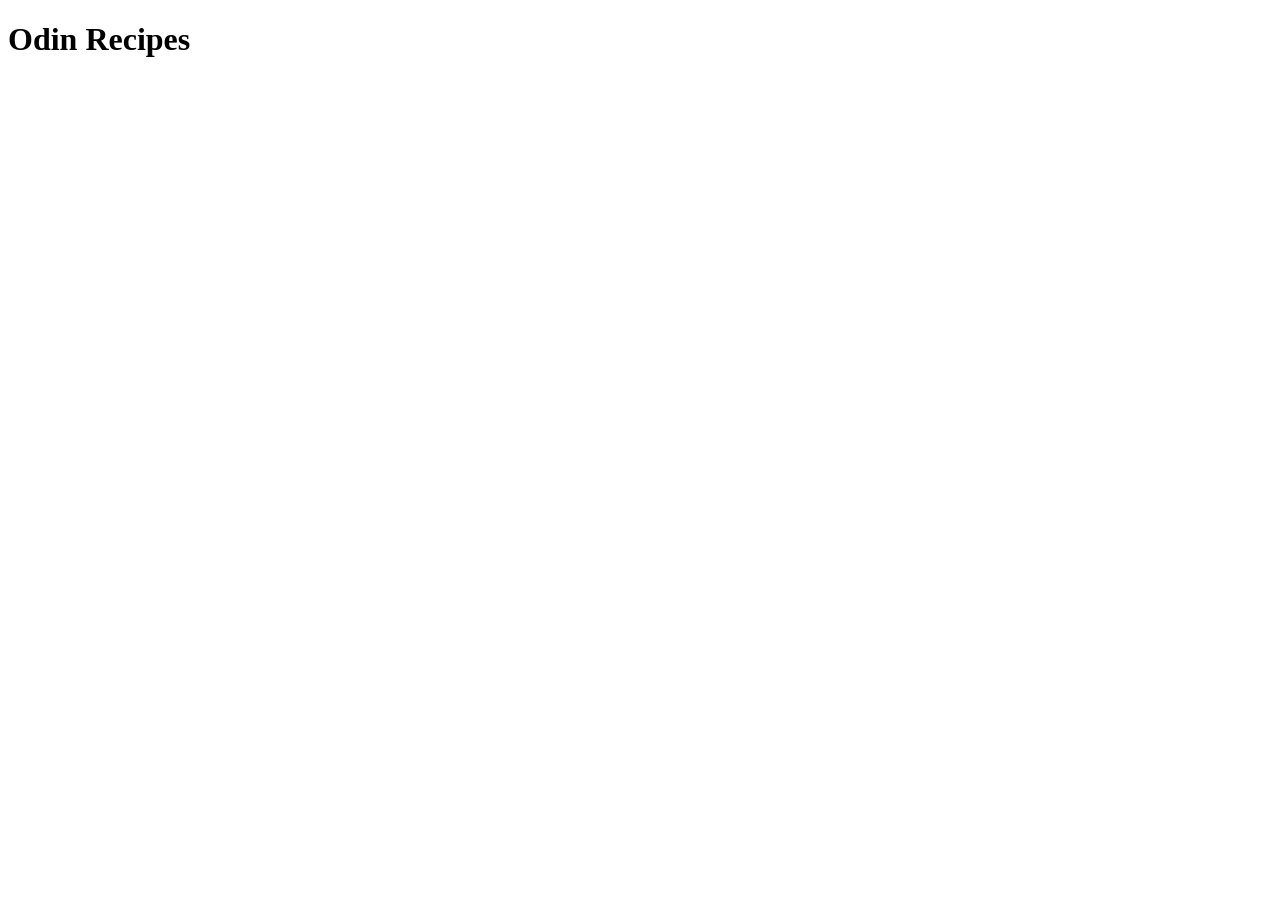
==== index.html @ 64cd3172 "Add index.html and edit index.html Basic boilerplate of index.html" ====
<!DOCTYPE html>
<html lang="en">
<head>
    <meta charset="UTF-8">
    <meta name="viewport" content="width=device-width, initial-scale=1.0">
    <title>Recipes</title>
</head>
<body>
    <h1>Odin Recipes</h1>
    
</body>
</html>
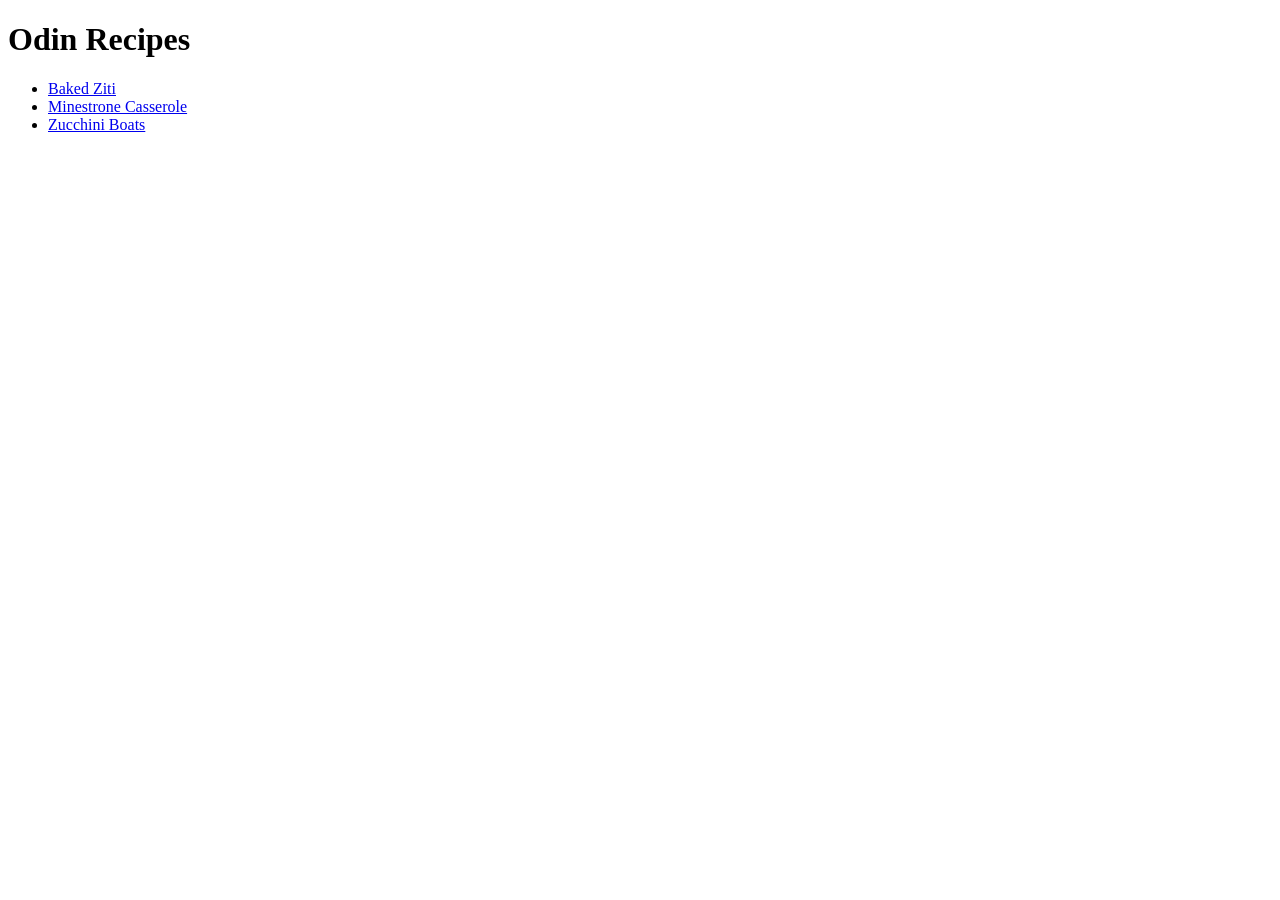
==== commit 8bbd758b: "Edit index.html linked minestrone.html and zucchini-boats.html to home page" ====
--- a/index.html
+++ b/index.html
@@ -5,8 +5,15 @@
     <meta name="viewport" content="width=device-width, initial-scale=1.0">
     <title>Recipes</title>
 </head>
+
 <body>
     <h1>Odin Recipes</h1>
+    <ul>
+        <li><a href="./recipes/ziti.html">Baked Ziti</a></li>
+        <li><a href="./recipes/minestrone.html">Minestrone Casserole</a></li>
+        <li><a href="./recipes/zucchini-boats.html">Zucchini Boats</a></li>
+    </ul>
     
 </body>
+
 </html>
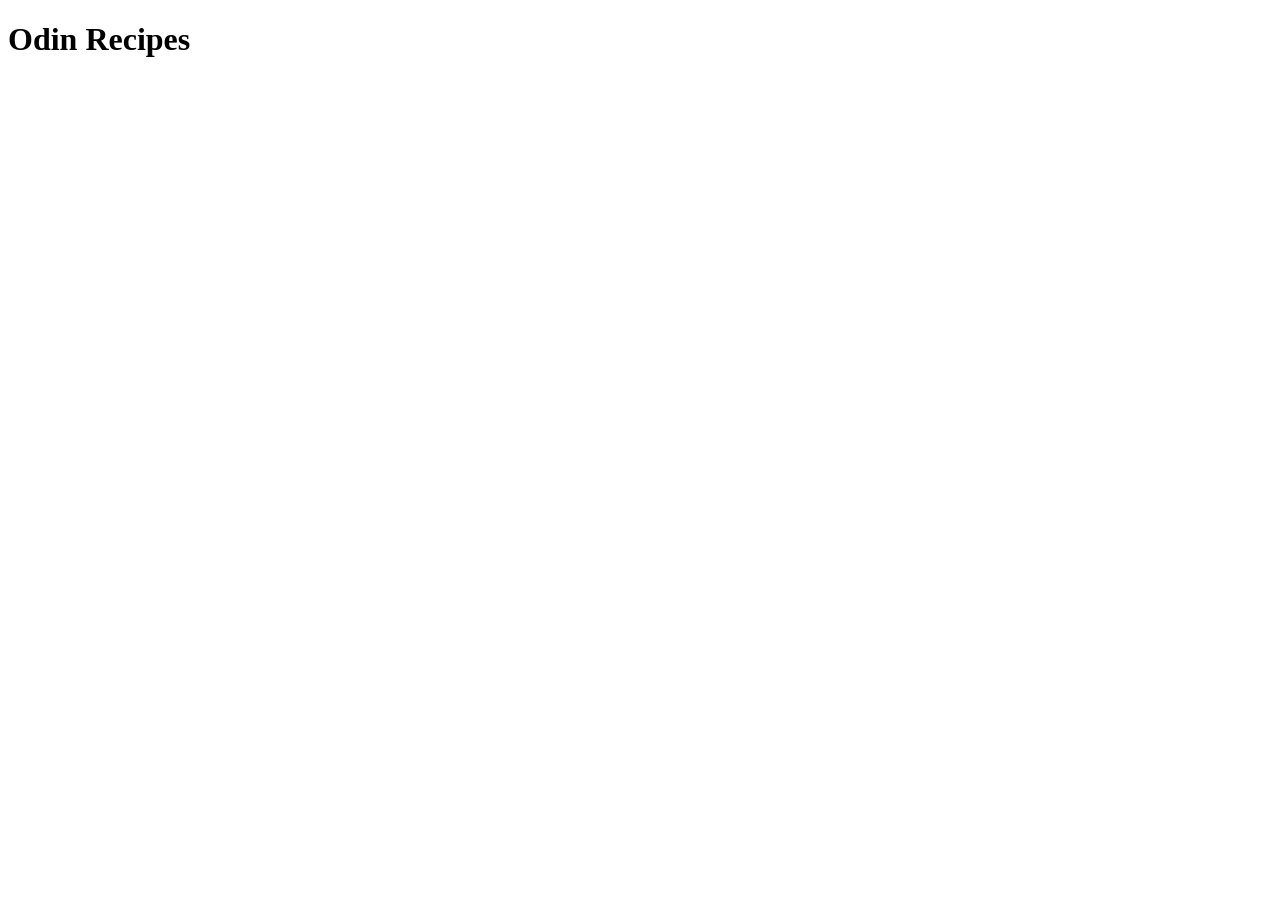
==== commit bb714a8a: "Add boilerplate to index.html" ====
--- a/index.html
+++ b/index.html
@@ -3,17 +3,10 @@
 <head>
     <meta charset="UTF-8">
     <meta name="viewport" content="width=device-width, initial-scale=1.0">
-    <title>Recipes</title>
+    <title>Odin Recipes</title>
 </head>
-
 <body>
     <h1>Odin Recipes</h1>
-    <ul>
-        <li><a href="./recipes/ziti.html">Baked Ziti</a></li>
-        <li><a href="./recipes/minestrone.html">Minestrone Casserole</a></li>
-        <li><a href="./recipes/zucchini-boats.html">Zucchini Boats</a></li>
-    </ul>
     
 </body>
-
 </html>
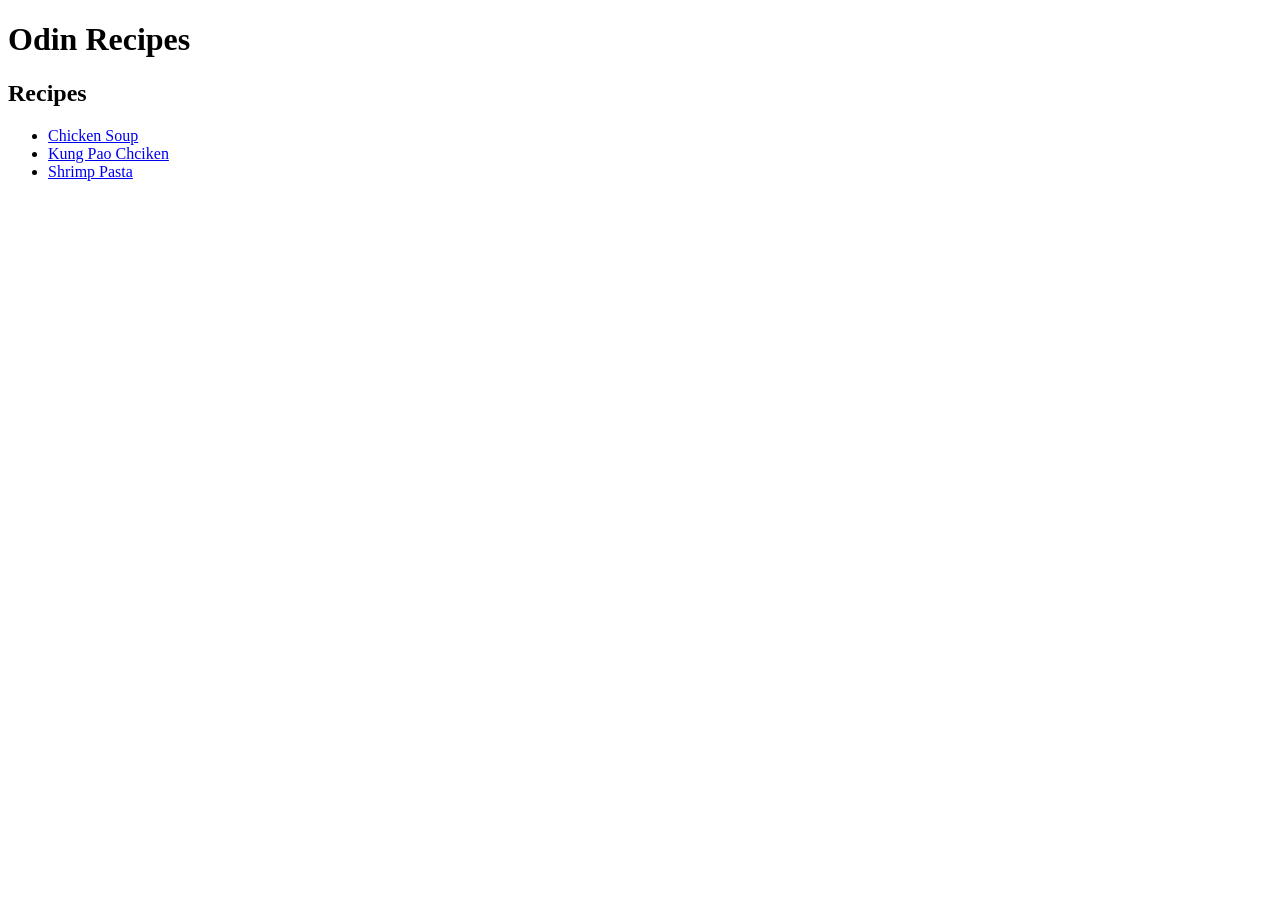
==== commit 20ec94d3: "Add images and edit recipes pages" ====
--- a/index.html
+++ b/index.html
@@ -7,6 +7,20 @@
 </head>
 <body>
     <h1>Odin Recipes</h1>
+
+    <h2>Recipes</h2>
+    <ul>
+        <li>
+            <a href="./recipes/chicken-soup.html">Chicken Soup</a>
+        </li>
+        <li>
+            <a href="./recipes/kung-pao-chicken.html">Kung Pao Chciken</a>
+        </li>
+        <li>
+            <a href="./recipes/shrimp-pasta.html">Shrimp Pasta</a>
+        </li>
+
+    </ul>
     
 </body>
 </html>
